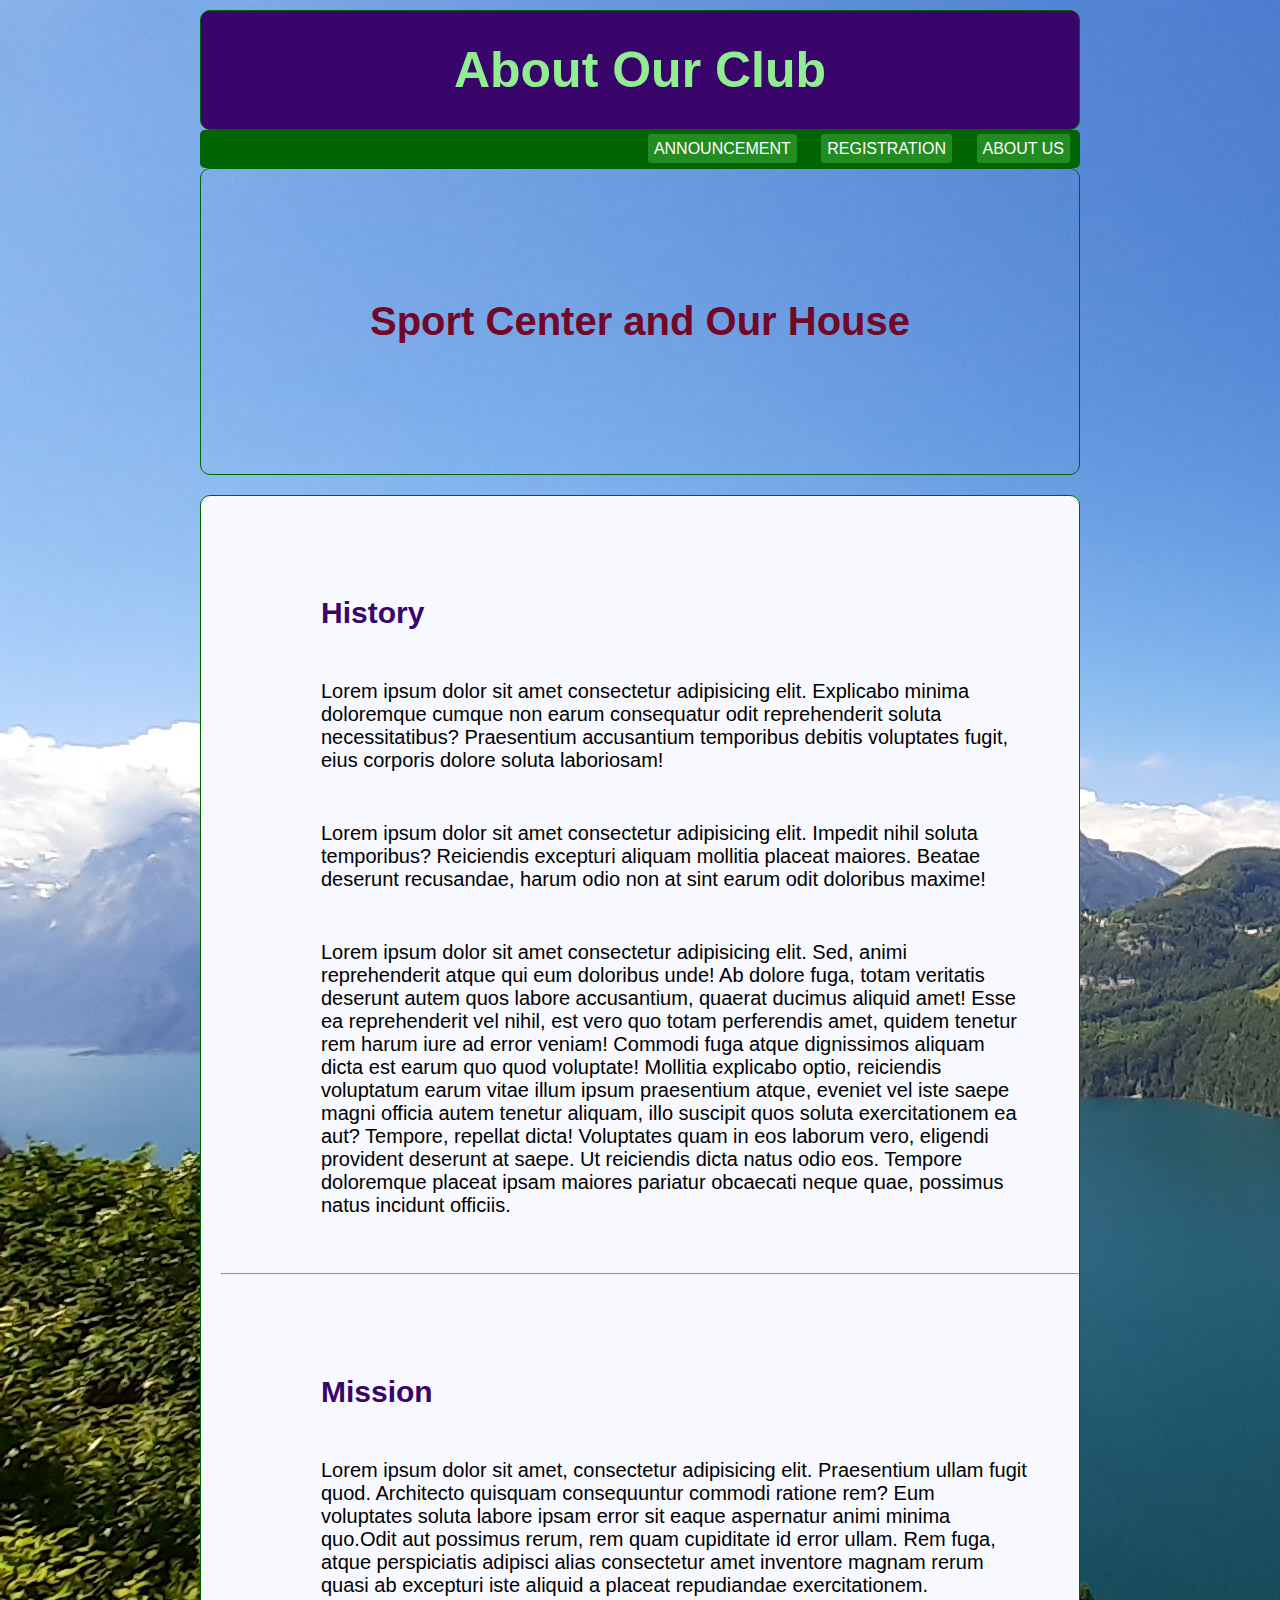
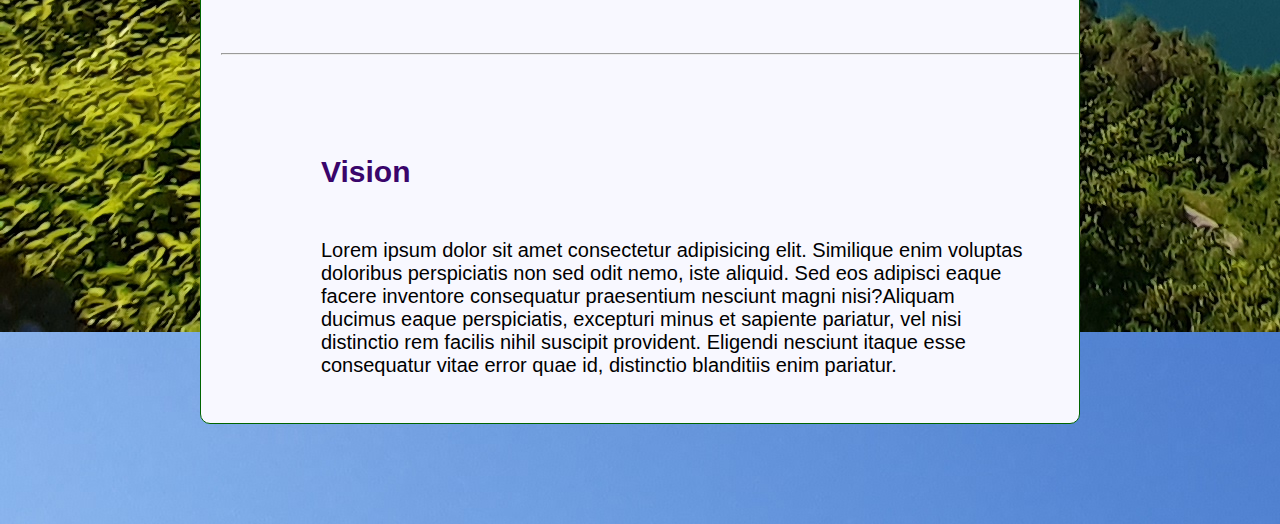
==== aboutus.html @ bc0ceab6 "update the indet.html file" ====
<!DOCTYPE html>
<html lang="en">
<head>
    <meta charset="UTF-8">
    <meta name="viewport" content="width=device-width, initial-scale=1.0">
    <link rel="stylesheet" href="style.css">
    <title>Document</title>
</head>

<body>
   
    <div class="All-Headings">
        <h1>About Our Club</h1>    
    </div>    
        
    <nav id="main-navigation">
        <ul>
            <li><a href="index.html">Announcement</a></li>
            <li><a href="registration.html">Registration</a></li>
            <li><a href="aboutus.html">About Us</a></li>
        </ul>
    </nav>   

    <div class="Sports-Center">
        <h2>Sport Center and Our House</h2>
    </div>

    <div id="Information-sheet">
        <h4 class="Text-Heading4">History</h4>
        <p>Lorem ipsum dolor sit amet consectetur adipisicing elit. Explicabo minima doloremque cumque non earum consequatur odit reprehenderit soluta necessitatibus? Praesentium accusantium temporibus debitis voluptates fugit, eius corporis dolore soluta laboriosam!</p>

        <p>Lorem ipsum dolor sit amet consectetur adipisicing elit. Impedit nihil soluta temporibus? Reiciendis excepturi aliquam mollitia placeat maiores. Beatae deserunt recusandae, harum odio non at sint earum odit doloribus maxime!</p>

        <p>Lorem ipsum dolor sit amet consectetur adipisicing elit. Sed, animi reprehenderit atque qui eum doloribus unde! Ab dolore fuga, totam veritatis deserunt autem quos labore accusantium, quaerat ducimus aliquid amet!
        Esse ea reprehenderit vel nihil, est vero quo totam perferendis amet, quidem tenetur rem harum iure ad error veniam! Commodi fuga atque dignissimos aliquam dicta est earum quo quod voluptate!
        Mollitia explicabo optio, reiciendis voluptatum earum vitae illum ipsum praesentium atque, eveniet vel iste saepe magni officia autem tenetur aliquam, illo suscipit quos soluta exercitationem ea aut? Tempore, repellat dicta!
        Voluptates quam in eos laborum vero, eligendi provident deserunt at saepe. Ut reiciendis dicta natus odio eos. Tempore doloremque placeat ipsam maiores pariatur obcaecati neque quae, possimus natus incidunt officiis.</p><br><br>
<hr>
        <h4 class="Text-Heading4">Mission</h4>
        <p>Lorem ipsum dolor sit amet, consectetur adipisicing elit. Praesentium ullam fugit quod. Architecto quisquam consequuntur commodi ratione rem? Eum voluptates soluta labore ipsam error sit eaque aspernatur animi minima quo.Odit aut possimus rerum, rem quam cupiditate id error ullam. Rem fuga, atque perspiciatis adipisci alias consectetur amet inventore magnam rerum quasi ab excepturi iste aliquid a placeat repudiandae exercitationem.</p><br><br>
<hr>
        <h4 class="Text-Heading4">Vision</h4>
        <p>Lorem ipsum dolor sit amet consectetur adipisicing elit. Similique enim voluptas doloribus perspiciatis non sed odit nemo, iste aliquid. Sed eos adipisci eaque facere inventore consequatur praesentium nesciunt magni nisi?Aliquam ducimus eaque perspiciatis, excepturi minus et sapiente pariatur, vel nisi distinctio rem facilis nihil suscipit provident. Eligendi nesciunt itaque esse consequatur vitae error quae id, distinctio blanditiis enim pariatur.</p><br><br>

    </div>
</body>
</html>
---- style.css ----
body{
    font-family: Arial, Helvetica, sans-serif;
    margin: 0;
    background-image: url("./Img/Lake.jpg");
    background-position: relative;
    width: 100%; 
    height: 100%;
}

.All-Headings{
    margin: 10px 200px 0px 200px;
    text-align: center;
    display: block;
    border: 1px solid darkgreen;
    border-radius: 10px;
    background-color: rgb(58, 5, 107);

}

#main-navigation ul{
    background-color: darkgreen;
    padding: 10px;
    text-align: right;
    list-style-type: none;
    margin: 0px 200px;
    border-radius: 5px;
}

#main-navigation li{
    display: inline;
    margin-left: 20px;
}

#main-navigation a{   
    color: white;
    background-color: forestgreen;
    border-radius: 3px;
    text-decoration: none;
    text-transform: uppercase;
    font-size: 16px;
    padding: 6px;
}

#main-navigation a:hover{
    background-color: lightgreen;
    color: darkgreen;
}

.Advertisement-Headings{
    margin: 0px 200px 20px 200px;
    text-align: center;
    display: block;
    border: 1px solid darkgreen;
    border-radius: 10px;
    background-image: url("Img/sports_.jpg");
    color: rgb(114, 7, 39);
    }

h1 {
    font-family: Arial, Helvetica, sans-serif;
    color: lightgreen;
    font-size: 50px;
    margin: 30px;
}

h2 {
    font-size: 40px;
    margin: 30px;
}

h3 {
    font-size: 35px;
    margin: 30px;
}

h4 {
    font-weight: bold;
    font-size: 30px;
    margin: 30px;
}
h5, h6 {
    font-size: 25px;
    margin: 30px;
}

#Information-sheet{
    background-color: ghostwhite;
    border: 1px solid darkgreen;
    border-radius: 10px;
    margin: 20px 200px 100px 200px;
    width: relative;
    font-size: 20px;
    padding-left: 20px;
}

.Text-Heading4{
    margin: 100px 0px 50px 100px;
    color:  rgb(58, 5, 107);
    text-transform: capitalize;
}

.Clubs-list{
    margin-left: 100px;
    margin-bottom: 50px;
}

#Team-Coaches{
    margin-left: 100px;
    margin-bottom: 50px;
}

#Addinional-Info{
    margin-left: 100px;
    margin-bottom: 50px;
}

#beverages{
    margin-left: 100px;
    margin-bottom: 50px;
}

#bee{
    margin-left: 100px;
    margin-bottom: 50px;
    width: 900px;
}

p{
    margin-top: 50px;
    margin-left: 100px;
    margin-right: 50px;
    margin-bottom: 0px;
}

/* Styling of Registration Page */
#forms{
    margin-left: 100px;
}

#gender{
    margin-left: 100px;
    margin-bottom: 50px;
}

.checkbox{
    margin-left: 100px;
    margin-bottom: 50px;
}

.Picture{
    margin-left: 100px;
    margin-bottom: 50px;
}
#Flyer{
    width: 76%;
}

/* Styling of AboutUs Page */
.Sports-Center{
    margin: 0px 200px 20px 200px;
    padding: 100px;
    text-align: center;
    display: block;
    border: 1px solid darkgreen;
    border-radius: 10px;
    background-image: url("Img/SportsCenter.jpg");
    background-position: center;
    color: rgb(114, 7, 39);
    }
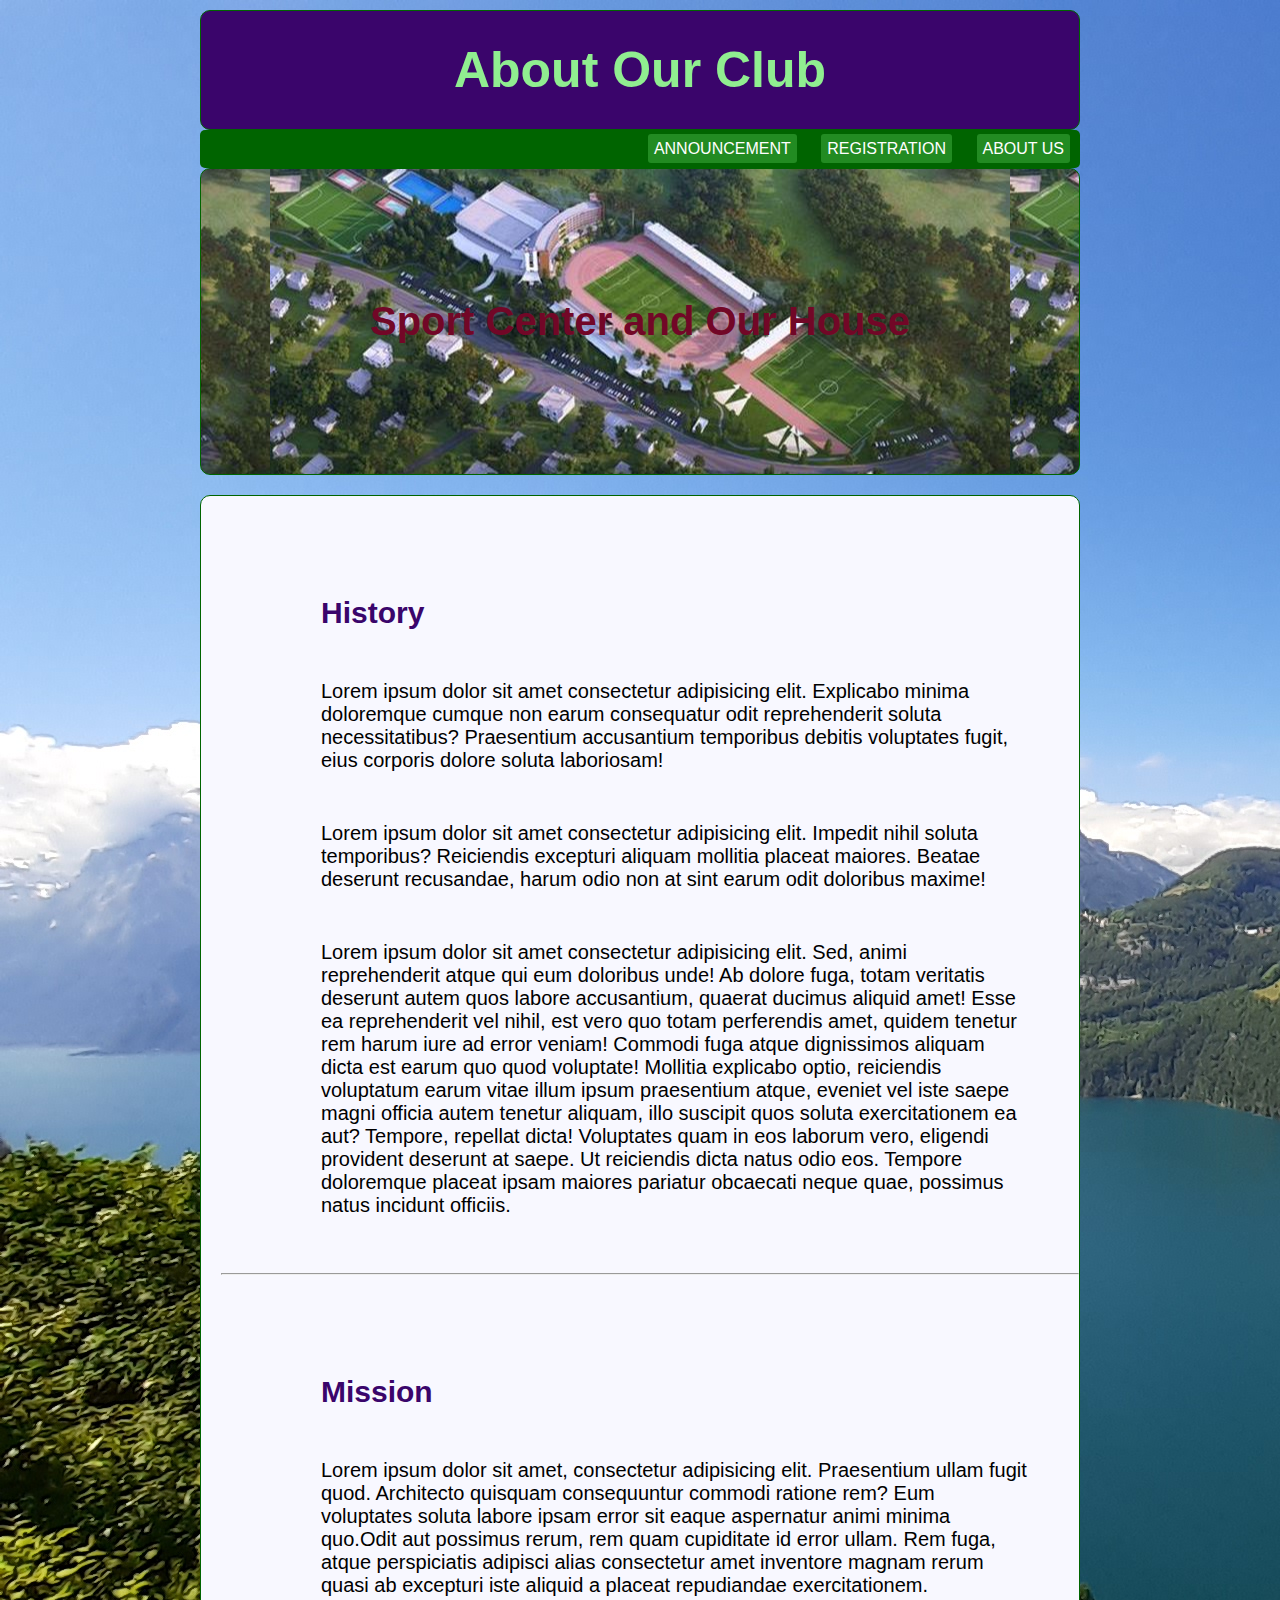
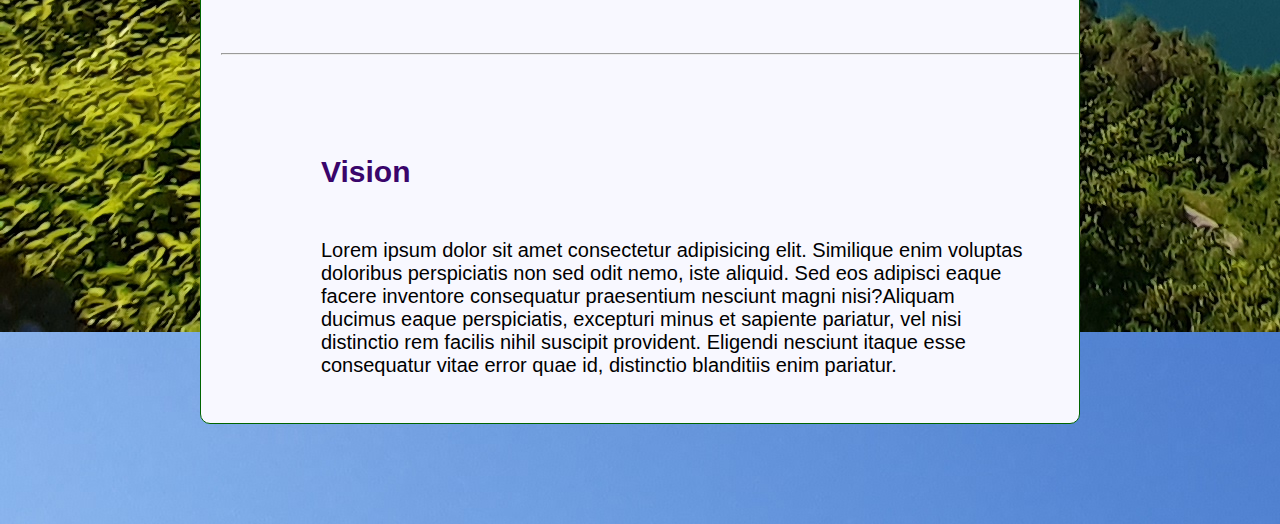
==== commit be7e9f02: "Add files via upload" ====
--- a/aboutus.html
+++ b/aboutus.html
@@ -1,47 +1,47 @@
-<!DOCTYPE html>
-<html lang="en">
-<head>
-    <meta charset="UTF-8">
-    <meta name="viewport" content="width=device-width, initial-scale=1.0">
-    <link rel="stylesheet" href="style.css">
-    <title>Document</title>
-</head>
-
-<body>
-   
-    <div class="All-Headings">
-        <h1>About Our Club</h1>    
-    </div>    
-        
-    <nav id="main-navigation">
-        <ul>
-            <li><a href="index.html">Announcement</a></li>
-            <li><a href="registration.html">Registration</a></li>
-            <li><a href="aboutus.html">About Us</a></li>
-        </ul>
-    </nav>   
-
-    <div class="Sports-Center">
-        <h2>Sport Center and Our House</h2>
-    </div>
-
-    <div id="Information-sheet">
-        <h4 class="Text-Heading4">History</h4>
-        <p>Lorem ipsum dolor sit amet consectetur adipisicing elit. Explicabo minima doloremque cumque non earum consequatur odit reprehenderit soluta necessitatibus? Praesentium accusantium temporibus debitis voluptates fugit, eius corporis dolore soluta laboriosam!</p>
-
-        <p>Lorem ipsum dolor sit amet consectetur adipisicing elit. Impedit nihil soluta temporibus? Reiciendis excepturi aliquam mollitia placeat maiores. Beatae deserunt recusandae, harum odio non at sint earum odit doloribus maxime!</p>
-
-        <p>Lorem ipsum dolor sit amet consectetur adipisicing elit. Sed, animi reprehenderit atque qui eum doloribus unde! Ab dolore fuga, totam veritatis deserunt autem quos labore accusantium, quaerat ducimus aliquid amet!
-        Esse ea reprehenderit vel nihil, est vero quo totam perferendis amet, quidem tenetur rem harum iure ad error veniam! Commodi fuga atque dignissimos aliquam dicta est earum quo quod voluptate!
-        Mollitia explicabo optio, reiciendis voluptatum earum vitae illum ipsum praesentium atque, eveniet vel iste saepe magni officia autem tenetur aliquam, illo suscipit quos soluta exercitationem ea aut? Tempore, repellat dicta!
-        Voluptates quam in eos laborum vero, eligendi provident deserunt at saepe. Ut reiciendis dicta natus odio eos. Tempore doloremque placeat ipsam maiores pariatur obcaecati neque quae, possimus natus incidunt officiis.</p><br><br>
-<hr>
-        <h4 class="Text-Heading4">Mission</h4>
-        <p>Lorem ipsum dolor sit amet, consectetur adipisicing elit. Praesentium ullam fugit quod. Architecto quisquam consequuntur commodi ratione rem? Eum voluptates soluta labore ipsam error sit eaque aspernatur animi minima quo.Odit aut possimus rerum, rem quam cupiditate id error ullam. Rem fuga, atque perspiciatis adipisci alias consectetur amet inventore magnam rerum quasi ab excepturi iste aliquid a placeat repudiandae exercitationem.</p><br><br>
-<hr>
-        <h4 class="Text-Heading4">Vision</h4>
-        <p>Lorem ipsum dolor sit amet consectetur adipisicing elit. Similique enim voluptas doloribus perspiciatis non sed odit nemo, iste aliquid. Sed eos adipisci eaque facere inventore consequatur praesentium nesciunt magni nisi?Aliquam ducimus eaque perspiciatis, excepturi minus et sapiente pariatur, vel nisi distinctio rem facilis nihil suscipit provident. Eligendi nesciunt itaque esse consequatur vitae error quae id, distinctio blanditiis enim pariatur.</p><br><br>
-
-    </div>
-</body>
+<!DOCTYPE html>
+<html lang="en">
+<head>
+    <meta charset="UTF-8">
+    <meta name="viewport" content="width=device-width, initial-scale=1.0">
+    <link rel="stylesheet" href="style.css">
+    <title>Document</title>
+</head>
+
+<body>
+   
+    <div class="All-Headings">
+        <h1>About Our Club</h1>    
+    </div>    
+        
+    <nav id="main-navigation">
+        <ul>
+            <li><a href="index.html">Announcement</a></li>
+            <li><a href="registration.html">Registration</a></li>
+            <li><a href="aboutus.html">About Us</a></li>
+        </ul>
+    </nav>   
+
+    <div class="Sports-Center">
+        <h2>Sport Center and Our House</h2>
+    </div>
+
+    <div id="Information-sheet">
+        <h4 class="Text-Heading4">History</h4>
+        <p>Lorem ipsum dolor sit amet consectetur adipisicing elit. Explicabo minima doloremque cumque non earum consequatur odit reprehenderit soluta necessitatibus? Praesentium accusantium temporibus debitis voluptates fugit, eius corporis dolore soluta laboriosam!</p>
+
+        <p>Lorem ipsum dolor sit amet consectetur adipisicing elit. Impedit nihil soluta temporibus? Reiciendis excepturi aliquam mollitia placeat maiores. Beatae deserunt recusandae, harum odio non at sint earum odit doloribus maxime!</p>
+
+        <p>Lorem ipsum dolor sit amet consectetur adipisicing elit. Sed, animi reprehenderit atque qui eum doloribus unde! Ab dolore fuga, totam veritatis deserunt autem quos labore accusantium, quaerat ducimus aliquid amet!
+        Esse ea reprehenderit vel nihil, est vero quo totam perferendis amet, quidem tenetur rem harum iure ad error veniam! Commodi fuga atque dignissimos aliquam dicta est earum quo quod voluptate!
+        Mollitia explicabo optio, reiciendis voluptatum earum vitae illum ipsum praesentium atque, eveniet vel iste saepe magni officia autem tenetur aliquam, illo suscipit quos soluta exercitationem ea aut? Tempore, repellat dicta!
+        Voluptates quam in eos laborum vero, eligendi provident deserunt at saepe. Ut reiciendis dicta natus odio eos. Tempore doloremque placeat ipsam maiores pariatur obcaecati neque quae, possimus natus incidunt officiis.</p><br><br>
+<hr>
+        <h4 class="Text-Heading4">Mission</h4>
+        <p>Lorem ipsum dolor sit amet, consectetur adipisicing elit. Praesentium ullam fugit quod. Architecto quisquam consequuntur commodi ratione rem? Eum voluptates soluta labore ipsam error sit eaque aspernatur animi minima quo.Odit aut possimus rerum, rem quam cupiditate id error ullam. Rem fuga, atque perspiciatis adipisci alias consectetur amet inventore magnam rerum quasi ab excepturi iste aliquid a placeat repudiandae exercitationem.</p><br><br>
+<hr>
+        <h4 class="Text-Heading4">Vision</h4>
+        <p>Lorem ipsum dolor sit amet consectetur adipisicing elit. Similique enim voluptas doloribus perspiciatis non sed odit nemo, iste aliquid. Sed eos adipisci eaque facere inventore consequatur praesentium nesciunt magni nisi?Aliquam ducimus eaque perspiciatis, excepturi minus et sapiente pariatur, vel nisi distinctio rem facilis nihil suscipit provident. Eligendi nesciunt itaque esse consequatur vitae error quae id, distinctio blanditiis enim pariatur.</p><br><br>
+
+    </div>
+</body>
 </html>--- a/style.css
+++ b/style.css
@@ -1,169 +1,169 @@
-body{
-    font-family: Arial, Helvetica, sans-serif;
-    margin: 0;
-    background-image: url("./Img/Lake.jpg");
-    background-position: relative;
-    width: 100%; 
-    height: 100%;
-}
-
-.All-Headings{
-    margin: 10px 200px 0px 200px;
-    text-align: center;
-    display: block;
-    border: 1px solid darkgreen;
-    border-radius: 10px;
-    background-color: rgb(58, 5, 107);
-
-}
-
-#main-navigation ul{
-    background-color: darkgreen;
-    padding: 10px;
-    text-align: right;
-    list-style-type: none;
-    margin: 0px 200px;
-    border-radius: 5px;
-}
-
-#main-navigation li{
-    display: inline;
-    margin-left: 20px;
-}
-
-#main-navigation a{   
-    color: white;
-    background-color: forestgreen;
-    border-radius: 3px;
-    text-decoration: none;
-    text-transform: uppercase;
-    font-size: 16px;
-    padding: 6px;
-}
-
-#main-navigation a:hover{
-    background-color: lightgreen;
-    color: darkgreen;
-}
-
-.Advertisement-Headings{
-    margin: 0px 200px 20px 200px;
-    text-align: center;
-    display: block;
-    border: 1px solid darkgreen;
-    border-radius: 10px;
-    background-image: url("Img/sports_.jpg");
-    color: rgb(114, 7, 39);
-    }
-
-h1 {
-    font-family: Arial, Helvetica, sans-serif;
-    color: lightgreen;
-    font-size: 50px;
-    margin: 30px;
-}
-
-h2 {
-    font-size: 40px;
-    margin: 30px;
-}
-
-h3 {
-    font-size: 35px;
-    margin: 30px;
-}
-
-h4 {
-    font-weight: bold;
-    font-size: 30px;
-    margin: 30px;
-}
-h5, h6 {
-    font-size: 25px;
-    margin: 30px;
-}
-
-#Information-sheet{
-    background-color: ghostwhite;
-    border: 1px solid darkgreen;
-    border-radius: 10px;
-    margin: 20px 200px 100px 200px;
-    width: relative;
-    font-size: 20px;
-    padding-left: 20px;
-}
-
-.Text-Heading4{
-    margin: 100px 0px 50px 100px;
-    color:  rgb(58, 5, 107);
-    text-transform: capitalize;
-}
-
-.Clubs-list{
-    margin-left: 100px;
-    margin-bottom: 50px;
-}
-
-#Team-Coaches{
-    margin-left: 100px;
-    margin-bottom: 50px;
-}
-
-#Addinional-Info{
-    margin-left: 100px;
-    margin-bottom: 50px;
-}
-
-#beverages{
-    margin-left: 100px;
-    margin-bottom: 50px;
-}
-
-#bee{
-    margin-left: 100px;
-    margin-bottom: 50px;
-    width: 900px;
-}
-
-p{
-    margin-top: 50px;
-    margin-left: 100px;
-    margin-right: 50px;
-    margin-bottom: 0px;
-}
-
-/* Styling of Registration Page */
-#forms{
-    margin-left: 100px;
-}
-
-#gender{
-    margin-left: 100px;
-    margin-bottom: 50px;
-}
-
-.checkbox{
-    margin-left: 100px;
-    margin-bottom: 50px;
-}
-
-.Picture{
-    margin-left: 100px;
-    margin-bottom: 50px;
-}
-#Flyer{
-    width: 76%;
-}
-
-/* Styling of AboutUs Page */
-.Sports-Center{
-    margin: 0px 200px 20px 200px;
-    padding: 100px;
-    text-align: center;
-    display: block;
-    border: 1px solid darkgreen;
-    border-radius: 10px;
-    background-image: url("Img/SportsCenter.jpg");
-    background-position: center;
-    color: rgb(114, 7, 39);
+body{
+    font-family: Arial, Helvetica, sans-serif;
+    margin: 0;
+    background-image: url("./Img/Lake.jpg");
+    background-position: relative;
+    width: 100%; 
+    height: 100%;
+}
+
+.All-Headings{
+    margin: 10px 200px 0px 200px;
+    text-align: center;
+    display: block;
+    border: 1px solid darkgreen;
+    border-radius: 10px;
+    background-color: rgb(58, 5, 107);
+
+}
+
+#main-navigation ul{
+    background-color: darkgreen;
+    padding: 10px;
+    text-align: right;
+    list-style-type: none;
+    margin: 0px 200px;
+    border-radius: 5px;
+}
+
+#main-navigation li{
+    display: inline;
+    margin-left: 20px;
+}
+
+#main-navigation a{   
+    color: white;
+    background-color: forestgreen;
+    border-radius: 3px;
+    text-decoration: none;
+    text-transform: uppercase;
+    font-size: 16px;
+    padding: 6px;
+}
+
+#main-navigation a:hover{
+    background-color: lightgreen;
+    color: darkgreen;
+}
+
+.Advertisement-Headings{
+    margin: 0px 200px 20px 200px;
+    text-align: center;
+    display: block;
+    border: 1px solid darkgreen;
+    border-radius: 10px;
+    background-image: url("Img/sports_.jpg");
+    color: rgb(114, 7, 39);
+    }
+
+h1 {
+    font-family: Arial, Helvetica, sans-serif;
+    color: lightgreen;
+    font-size: 50px;
+    margin: 30px;
+}
+
+h2 {
+    font-size: 40px;
+    margin: 30px;
+}
+
+h3 {
+    font-size: 35px;
+    margin: 30px;
+}
+
+h4 {
+    font-weight: bold;
+    font-size: 30px;
+    margin: 30px;
+}
+h5, h6 {
+    font-size: 25px;
+    margin: 30px;
+}
+
+#Information-sheet{
+    background-color: ghostwhite;
+    border: 1px solid darkgreen;
+    border-radius: 10px;
+    margin: 20px 200px 100px 200px;
+    width: relative;
+    font-size: 20px;
+    padding-left: 20px;
+}
+
+.Text-Heading4{
+    margin: 100px 0px 50px 100px;
+    color:  rgb(58, 5, 107);
+    text-transform: capitalize;
+}
+
+.Clubs-list{
+    margin-left: 100px;
+    margin-bottom: 50px;
+}
+
+#Team-Coaches{
+    margin-left: 100px;
+    margin-bottom: 50px;
+}
+
+#Addinional-Info{
+    margin-left: 100px;
+    margin-bottom: 50px;
+}
+
+#beverages{
+    margin-left: 100px;
+    margin-bottom: 50px;
+}
+
+#bee{
+    margin-left: 100px;
+    margin-bottom: 50px;
+    width: 900px;
+}
+
+p{
+    margin-top: 50px;
+    margin-left: 100px;
+    margin-right: 50px;
+    margin-bottom: 0px;
+}
+
+/* Styling of Registration Page */
+#forms{
+    margin-left: 100px;
+}
+
+#gender{
+    margin-left: 100px;
+    margin-bottom: 50px;
+}
+
+.checkbox{
+    margin-left: 100px;
+    margin-bottom: 50px;
+}
+
+.Picture{
+    margin-left: 100px;
+    margin-bottom: 50px;
+}
+#Flyer{
+    width: 76%;
+}
+
+/* Styling of AboutUs Page */
+.Sports-Center{
+    margin: 0px 200px 20px 200px;
+    padding: 100px;
+    text-align: center;
+    display: block;
+    border: 1px solid darkgreen;
+    border-radius: 10px;
+    background-image: url("Img/SportsCenter.jpg");
+    background-position: center;
+    color: rgb(114, 7, 39);
     }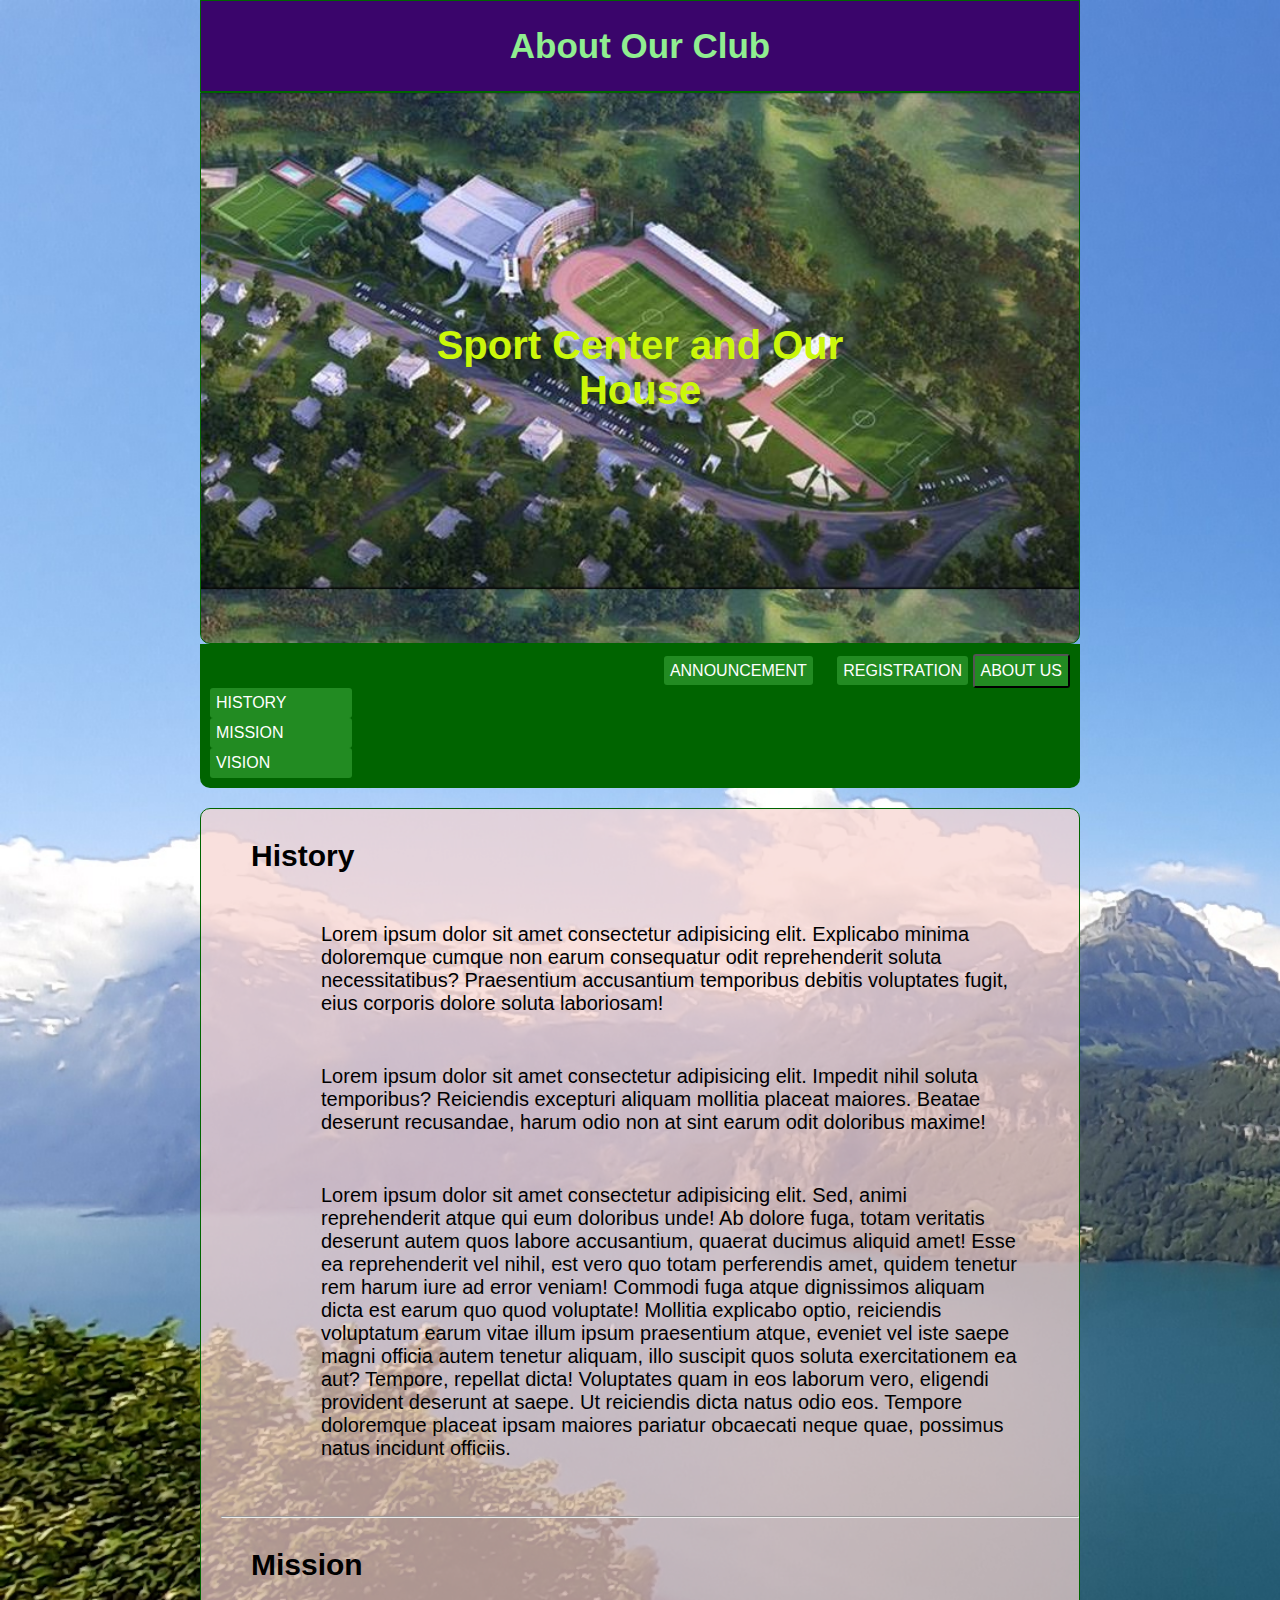
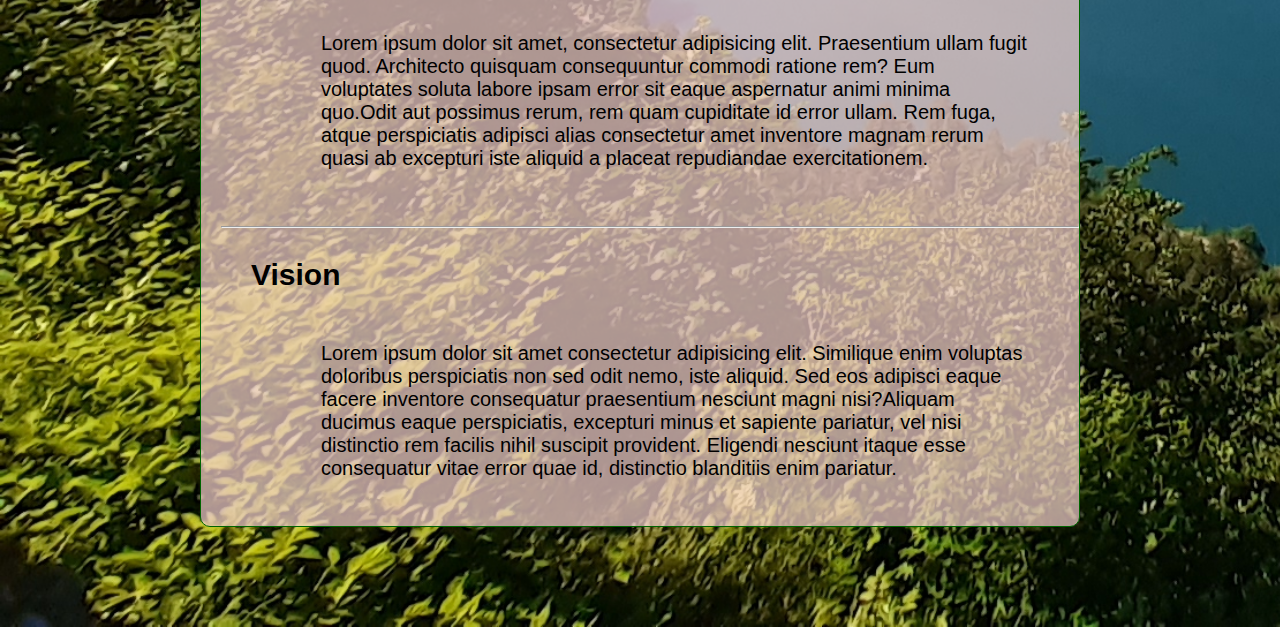
==== commit 5c4b2249: "Dropdown menu eklendi" ====
--- a/aboutus.html
+++ b/aboutus.html
@@ -1,47 +1,74 @@
-<!DOCTYPE html>
-<html lang="en">
-<head>
-    <meta charset="UTF-8">
-    <meta name="viewport" content="width=device-width, initial-scale=1.0">
-    <link rel="stylesheet" href="style.css">
-    <title>Document</title>
-</head>
-
-<body>
-   
-    <div class="All-Headings">
-        <h1>About Our Club</h1>    
-    </div>    
-        
-    <nav id="main-navigation">
-        <ul>
-            <li><a href="index.html">Announcement</a></li>
-            <li><a href="registration.html">Registration</a></li>
-            <li><a href="aboutus.html">About Us</a></li>
-        </ul>
-    </nav>   
-
-    <div class="Sports-Center">
-        <h2>Sport Center and Our House</h2>
-    </div>
-
-    <div id="Information-sheet">
-        <h4 class="Text-Heading4">History</h4>
-        <p>Lorem ipsum dolor sit amet consectetur adipisicing elit. Explicabo minima doloremque cumque non earum consequatur odit reprehenderit soluta necessitatibus? Praesentium accusantium temporibus debitis voluptates fugit, eius corporis dolore soluta laboriosam!</p>
-
-        <p>Lorem ipsum dolor sit amet consectetur adipisicing elit. Impedit nihil soluta temporibus? Reiciendis excepturi aliquam mollitia placeat maiores. Beatae deserunt recusandae, harum odio non at sint earum odit doloribus maxime!</p>
-
-        <p>Lorem ipsum dolor sit amet consectetur adipisicing elit. Sed, animi reprehenderit atque qui eum doloribus unde! Ab dolore fuga, totam veritatis deserunt autem quos labore accusantium, quaerat ducimus aliquid amet!
-        Esse ea reprehenderit vel nihil, est vero quo totam perferendis amet, quidem tenetur rem harum iure ad error veniam! Commodi fuga atque dignissimos aliquam dicta est earum quo quod voluptate!
-        Mollitia explicabo optio, reiciendis voluptatum earum vitae illum ipsum praesentium atque, eveniet vel iste saepe magni officia autem tenetur aliquam, illo suscipit quos soluta exercitationem ea aut? Tempore, repellat dicta!
-        Voluptates quam in eos laborum vero, eligendi provident deserunt at saepe. Ut reiciendis dicta natus odio eos. Tempore doloremque placeat ipsam maiores pariatur obcaecati neque quae, possimus natus incidunt officiis.</p><br><br>
-<hr>
-        <h4 class="Text-Heading4">Mission</h4>
-        <p>Lorem ipsum dolor sit amet, consectetur adipisicing elit. Praesentium ullam fugit quod. Architecto quisquam consequuntur commodi ratione rem? Eum voluptates soluta labore ipsam error sit eaque aspernatur animi minima quo.Odit aut possimus rerum, rem quam cupiditate id error ullam. Rem fuga, atque perspiciatis adipisci alias consectetur amet inventore magnam rerum quasi ab excepturi iste aliquid a placeat repudiandae exercitationem.</p><br><br>
-<hr>
-        <h4 class="Text-Heading4">Vision</h4>
-        <p>Lorem ipsum dolor sit amet consectetur adipisicing elit. Similique enim voluptas doloribus perspiciatis non sed odit nemo, iste aliquid. Sed eos adipisci eaque facere inventore consequatur praesentium nesciunt magni nisi?Aliquam ducimus eaque perspiciatis, excepturi minus et sapiente pariatur, vel nisi distinctio rem facilis nihil suscipit provident. Eligendi nesciunt itaque esse consequatur vitae error quae id, distinctio blanditiis enim pariatur.</p><br><br>
-
-    </div>
-</body>
+<!DOCTYPE html>
+<html lang="en">
+
+<head>
+    <meta charset="UTF-8">
+    <meta name="viewport" content="width=device-width, initial-scale=1.0">
+    <link rel="stylesheet" href="style.css">
+    <title>Document</title>
+</head>
+
+<body>
+   
+    <div class="Page-title">
+        <h1>About Our Club</h1>
+    </div>
+
+    <div class="Banner3">
+        <h2>Sport Center and Our House</h2>
+    </div>
+
+         
+    <!-- creating the navigation bar -->
+    <nav class="navbar">
+        <ul>
+            <li>
+            <li><a href="index.html">Announcement</a></li>
+            <li><a href="registration.html">Registration</a></li>
+            
+            <!-- <a href="aboutus.html"></a> -->
+                <button class="dropbtn1">About Us</button>
+                <div class="dropdown-content">
+                    <a href="#History">History</a>
+                    <a href="#Mission">Mission</a>
+                    <a href="#Vision">Vision</a>     
+                </div>
+
+            </li>
+
+            
+
+        </ul>
+    </nav>
+
+    <!-- <div class="dropdown">
+        <button class="dropbtn">Dropdown</button>
+        <div class="dropdown-content">
+          <a href="#">Link 1</a>
+          <a href="#">Link 2</a>
+          <a href="#">Link 3</a>
+        </div>
+      </div> -->
+
+    <div id="Information-sheet">
+        <h4 id="History">History</h4>
+        <p>Lorem ipsum dolor sit amet consectetur adipisicing elit. Explicabo minima doloremque cumque non earum consequatur odit reprehenderit soluta necessitatibus? Praesentium accusantium temporibus debitis voluptates fugit, eius corporis dolore soluta laboriosam!</p>
+
+        <p>Lorem ipsum dolor sit amet consectetur adipisicing elit. Impedit nihil soluta temporibus? Reiciendis excepturi aliquam mollitia placeat maiores. Beatae deserunt recusandae, harum odio non at sint earum odit doloribus maxime!</p>
+
+        <p>Lorem ipsum dolor sit amet consectetur adipisicing elit. Sed, animi reprehenderit atque qui eum doloribus unde! Ab dolore fuga, totam veritatis deserunt autem quos labore accusantium, quaerat ducimus aliquid amet!
+        Esse ea reprehenderit vel nihil, est vero quo totam perferendis amet, quidem tenetur rem harum iure ad error veniam! Commodi fuga atque dignissimos aliquam dicta est earum quo quod voluptate!
+        Mollitia explicabo optio, reiciendis voluptatum earum vitae illum ipsum praesentium atque, eveniet vel iste saepe magni officia autem tenetur aliquam, illo suscipit quos soluta exercitationem ea aut? Tempore, repellat dicta!
+        Voluptates quam in eos laborum vero, eligendi provident deserunt at saepe. Ut reiciendis dicta natus odio eos. Tempore doloremque placeat ipsam maiores pariatur obcaecati neque quae, possimus natus incidunt officiis.</p><br><br>
+        <hr>
+        <h4 id="Mission">Mission</h4>
+        <p>Lorem ipsum dolor sit amet, consectetur adipisicing elit. Praesentium ullam fugit quod. Architecto quisquam consequuntur commodi ratione rem? Eum voluptates soluta labore ipsam error sit eaque aspernatur animi minima quo.Odit aut possimus rerum, rem quam cupiditate id error ullam. Rem fuga, atque perspiciatis adipisci alias consectetur amet inventore magnam rerum quasi ab excepturi iste aliquid a placeat repudiandae exercitationem.</p><br><br>
+        <hr>
+        <h4 id="Vision">Vision</h4>
+        <p>Lorem ipsum dolor sit amet consectetur adipisicing elit. Similique enim voluptas doloribus perspiciatis non sed odit nemo, iste aliquid. Sed eos adipisci eaque facere inventore consequatur praesentium nesciunt magni nisi?Aliquam ducimus eaque perspiciatis, excepturi minus et sapiente pariatur, vel nisi distinctio rem facilis nihil suscipit provident. Eligendi nesciunt itaque esse consequatur vitae error quae id, distinctio blanditiis enim pariatur.</p><br><br>
+
+    </div>
+
+</body>
+
 </html>--- a/style.css
+++ b/style.css
@@ -1,169 +1,282 @@
-body{
-    font-family: Arial, Helvetica, sans-serif;
-    margin: 0;
-    background-image: url("./Img/Lake.jpg");
-    background-position: relative;
-    width: 100%; 
-    height: 100%;
-}
-
-.All-Headings{
-    margin: 10px 200px 0px 200px;
-    text-align: center;
-    display: block;
-    border: 1px solid darkgreen;
-    border-radius: 10px;
-    background-color: rgb(58, 5, 107);
-
-}
-
-#main-navigation ul{
-    background-color: darkgreen;
-    padding: 10px;
-    text-align: right;
-    list-style-type: none;
-    margin: 0px 200px;
-    border-radius: 5px;
-}
-
-#main-navigation li{
-    display: inline;
-    margin-left: 20px;
-}
-
-#main-navigation a{   
-    color: white;
-    background-color: forestgreen;
-    border-radius: 3px;
-    text-decoration: none;
-    text-transform: uppercase;
-    font-size: 16px;
-    padding: 6px;
-}
-
-#main-navigation a:hover{
-    background-color: lightgreen;
-    color: darkgreen;
-}
-
-.Advertisement-Headings{
-    margin: 0px 200px 20px 200px;
-    text-align: center;
-    display: block;
-    border: 1px solid darkgreen;
-    border-radius: 10px;
-    background-image: url("Img/sports_.jpg");
-    color: rgb(114, 7, 39);
-    }
-
-h1 {
-    font-family: Arial, Helvetica, sans-serif;
-    color: lightgreen;
-    font-size: 50px;
-    margin: 30px;
-}
-
-h2 {
-    font-size: 40px;
-    margin: 30px;
-}
-
-h3 {
-    font-size: 35px;
-    margin: 30px;
-}
-
-h4 {
-    font-weight: bold;
-    font-size: 30px;
-    margin: 30px;
-}
-h5, h6 {
-    font-size: 25px;
-    margin: 30px;
-}
-
-#Information-sheet{
-    background-color: ghostwhite;
-    border: 1px solid darkgreen;
-    border-radius: 10px;
-    margin: 20px 200px 100px 200px;
-    width: relative;
-    font-size: 20px;
-    padding-left: 20px;
-}
-
-.Text-Heading4{
-    margin: 100px 0px 50px 100px;
-    color:  rgb(58, 5, 107);
-    text-transform: capitalize;
-}
-
-.Clubs-list{
-    margin-left: 100px;
-    margin-bottom: 50px;
-}
-
-#Team-Coaches{
-    margin-left: 100px;
-    margin-bottom: 50px;
-}
-
-#Addinional-Info{
-    margin-left: 100px;
-    margin-bottom: 50px;
-}
-
-#beverages{
-    margin-left: 100px;
-    margin-bottom: 50px;
-}
-
-#bee{
-    margin-left: 100px;
-    margin-bottom: 50px;
-    width: 900px;
-}
-
-p{
-    margin-top: 50px;
-    margin-left: 100px;
-    margin-right: 50px;
-    margin-bottom: 0px;
-}
-
-/* Styling of Registration Page */
-#forms{
-    margin-left: 100px;
-}
-
-#gender{
-    margin-left: 100px;
-    margin-bottom: 50px;
-}
-
-.checkbox{
-    margin-left: 100px;
-    margin-bottom: 50px;
-}
-
-.Picture{
-    margin-left: 100px;
-    margin-bottom: 50px;
-}
-#Flyer{
-    width: 76%;
-}
-
-/* Styling of AboutUs Page */
-.Sports-Center{
-    margin: 0px 200px 20px 200px;
-    padding: 100px;
-    text-align: center;
-    display: block;
-    border: 1px solid darkgreen;
-    border-radius: 10px;
-    background-image: url("Img/SportsCenter.jpg");
-    background-position: center;
-    color: rgb(114, 7, 39);
+body{
+    font-family: Arial, Helvetica, sans-serif;
+    margin: 0;
+    background-image: url("./Img/Lake.jpg");
+    background-position: relative;
+    background-size: cover;
+    width: 100%; 
+    height: 100%;
+}
+
+.Page-title{
+    margin: 0px 200px 0px 200px;
+    text-align: center;
+    display: block;
+    border: 1px solid darkgreen;
+    /* border-radius: 10px 10px 0px 0px; */
+    background-color: rgb(58, 5, 107);
+    /* position: -webkit-sticky; */
+    top: 0px;
+    position: sticky;
+}
+
+
+/* Styling banners */
+.Banner1{
+    margin: 0px 200px;
+    padding: 200px;
+    text-align: center;
+    display: block;
+    border: 1px solid darkgreen;
+    /* border-radius: 0px 0px 10px 10px; */
+    background-image: url("Img/sports_tools.jpg");
+    background-size: 100%;
+    color: rgb(203, 247, 10);
+}
+ 
+.Banner2{
+    margin: 0px 200px;
+    padding: 200px;
+    text-align: center;
+    display: block;
+    border: 1px solid darkgreen;
+    /* border-radius: 0px 0px 10px 10px; */
+    background-image: url("Img/OnlineEnrollment.png");
+    background-size: 100%;
+    color: rgb(203, 247, 10);
+}
+
+.Banner3{
+    margin: 0px 200px;
+    padding: 200px;
+    text-align: center;
+    display: block;
+    border: 1px solid darkgreen;
+    border-radius: 0px 0px 10px 10px;
+    background-image: url("Img/SportsCenter.jpg");
+    background-size: 100%;
+    color: rgb(203, 247, 10);
+}
+
+.navbar{
+    top: 90px;
+    position: sticky;
+}
+
+.navbar ul{
+    background-color: darkgreen;
+    padding: 10px;
+    text-align: right;
+    list-style-type: none;
+    margin: 0px 200px;
+    border-radius: 0px 0px 10px 10px;
+}
+
+.navbar li{
+    display: inline;
+    margin-left: 20px;
+
+}
+
+.navbar a, .dropbtn1{   
+    color: white;
+    background-color: forestgreen;
+    border-radius: 3px;
+    text-decoration: none;
+    text-transform: uppercase;
+    font-size: 16px;
+    padding: 6px;
+}
+
+.navbar a:hover{
+    background-color: lightgreen;
+    color: darkgreen;
+}
+
+
+
+/* Style The Dropdown Button */
+/* .dropbtn1 {
+  background-color: #4CAF50;
+  color: white;
+  padding: 16px;
+  font-size: 16px;
+  border: none;
+  cursor: pointer; */
+}
+
+/* The container <div> - needed to position the dropdown content */
+/* .navbar {
+  position: relative;
+  display: inline-block;
+} */
+
+/* Dropdown Content (Hidden by Default) */
+.dropdown-content {
+  display: none;
+  position: absolute;
+  background-color: #f9f9f9;
+  max-width: 160px;
+  box-shadow: 0px 8px 16px 0px rgba(0,0,0,0.2);
+  /* z-index: 1; */
+}
+
+/* Links inside the dropdown */
+.dropdown-content a {
+  /* color: black;
+  padding: 12px 16px;
+  text-decoration: none;
+  display: block;
+} */
+display: block;
+width: 130px;
+color: white;
+background-color: forestgreen;
+border-radius: 3px;
+text-decoration: none;
+text-transform: uppercase;
+font-size: 16px;
+padding: 6px;
+position: inherit;
+text-align: left;
+}
+
+/* Change color of dropdown links on hover */
+.dropdown-content a:hover {background-color: #f1f1f1}
+
+/* Show the dropdown menu on hover */
+.navbar:hover .dropdown-content {
+  display: block;
+}
+
+/* Change the background color of the dropdown button when the dropdown content is shown */
+.navbar:hover .dropbtn1 {
+  background-color: #3e8e41;
+}
+
+
+
+
+nav ul li:first-child a{
+    color: white;
+    background-color: rosybrown;
+}
+
+nav ul li:first-child a:hover{
+    color: rgb(160, 6, 6);
+    background-color: rgb(238, 159, 159);
+}
+    /* Styling all the headings */
+h1 {
+    font-family: Arial, Helvetica, sans-serif;
+    color: lightgreen;
+    font-size: 35px;
+    margin: 25px;
+}
+
+h2 {
+    font-size: 40px;
+    margin: 30px;
+}
+
+h3 {
+    font-size: 35px;
+    margin: 30px;
+}
+
+h4 {
+    font-weight: bold;
+    font-size: 30px;
+    margin: 30px;
+}
+h5, h6 {
+    font-size: 25px;
+    margin: 30px;
+}
+
+/* Styling the main section of the page */
+#Information-sheet{
+    background-color: rgb(246, 211, 206, 0.7);
+    border: 1px solid darkgreen;
+    border-radius: 10px;
+    margin: 20px 200px 100px 200px;
+    width: relative;
+    font-size: 20px;
+    padding-left: 20px;
+
+}
+
+.Text-Heading4{
+    margin: 50px 0px 50px 100px;
+    color:  rgb(58, 5, 107);
+    text-transform: capitalize;
+}
+
+.Clubs-list{
+    margin-left: 100px;
+    margin-bottom: 50px;
+}
+
+#Team-Coaches{
+    margin-left: 100px;
+    margin-bottom: 50px;
+}
+
+#Addinional-Info{
+    margin-left: 100px;
+    margin-bottom: 50px;
+}
+
+#beverages{
+    margin-left: 100px;
+    margin-bottom: 50px;
+}
+
+#bee{
+    margin-left: 100px;
+    margin-bottom: 50px;
+    width: 900px;
+}
+
+p{
+    margin-top: 50px;
+    margin-left: 100px;
+    margin-right: 50px;
+    margin-bottom: 0px;
+}
+
+/* Styling of Registration Page */
+#forms{
+    margin-left: 100px;
+}
+
+#gender{
+    margin-left: 100px;
+    margin-bottom: 50px;
+}
+
+.checkbox{
+    margin-left: 100px;
+    margin-bottom: 50px;
+}
+
+.Picture{
+    margin-left: 100px;
+    margin-bottom: 50px;
+}
+#Flyer{
+    width: 76%;
+}
+
+/* Styling the box under the heading box in the AboutUs Page */
+/* .Sports-Center{
+    margin: 0px 200px 20px 200px;
+    padding: 100px;
+    text-align: center;
+    display: block;
+    border: 1px solid darkgreen;
+    border-radius: 0px 0px 10px 10px;
+    background-image: url("Img/SportsCenter.jpg");
+    background-size: 100%;
+    color: rgb(203, 247, 10); */
     }